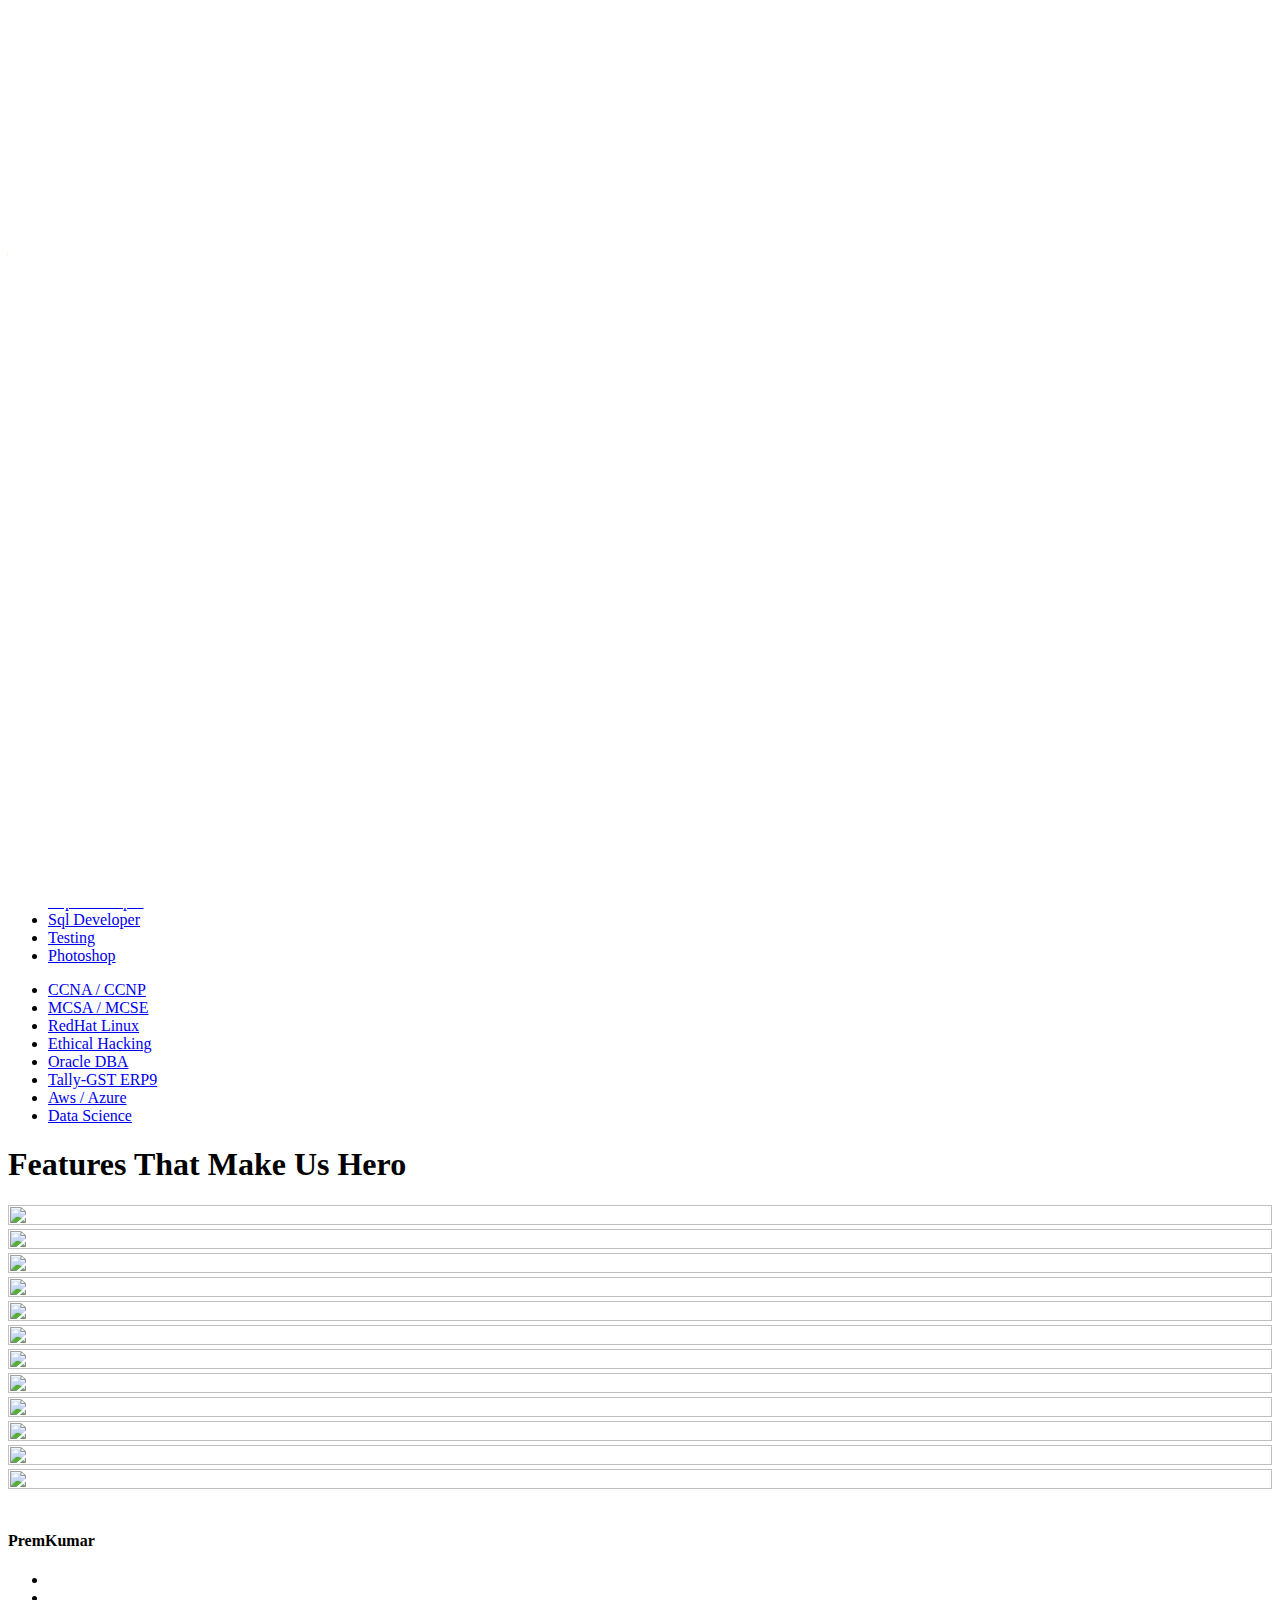
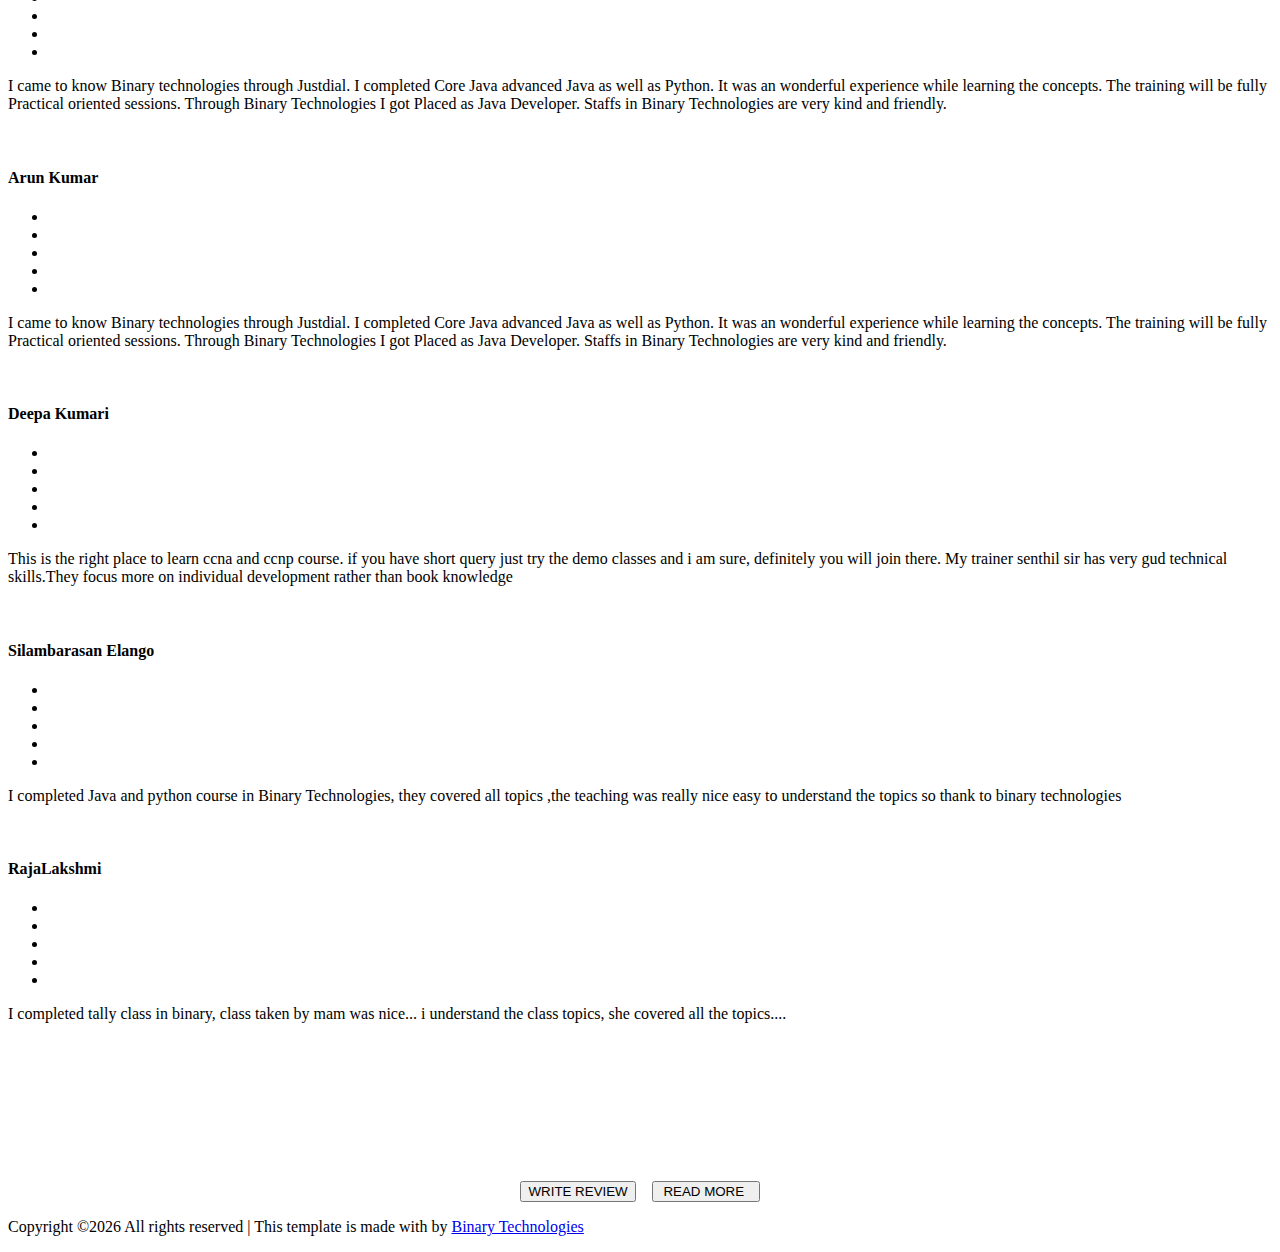
==== index.html @ bd43f397 "Add files via upload" ====
<!DOCTYPE html>
<html lang="zxx" class="no-js">

<head>
	<!-- Mobile Specific Meta -->
	<meta name="viewport" content="width=device-width, initial-scale=1, shrink-to-fit=no">
	<!-- Favicon-->
	<link rel="shortcut icon" href="img/fav1.png">
	<!-- Author Meta -->
	<meta name="author" content="codepixer">
	<!-- Meta Description -->
	<meta name="description" content="">
	<!-- Meta Keyword -->
	<meta name="keywords" content="">
	<!-- meta character set -->
	<meta charset="UTF-8">
	<!-- Site Title -->
	<title>Binary Technologies</title>

	<!--
			Google Font
			============================================= -->
	<link href="https://fonts.googleapis.com/css?family=Montserrat:300,500,600" rel="stylesheet">
	<link href="https://fonts.googleapis.com/css?family=Roboto:300,400,500i" rel="stylesheet">

	<!--
			CSS
			============================================= -->
	<link rel="stylesheet" href="https://cdn.jsdelivr.net/themify-icons/0.1.2/css/themify-icons.css">
	<link rel="stylesheet" href="css/linearicons.css">
	<link rel="stylesheet" href="css/font-awesome.min.css">
	<link rel="stylesheet" href="css/bootstrap.css">
	<link rel="stylesheet" href="css/magnific-popup.css">
	<link rel="stylesheet" href="css/nice-select.css">
	<link rel="stylesheet" href="css/animate.min.css">
	<link rel="stylesheet" href="css/owl.carousel.css">
	<link rel="stylesheet" href="css/main.css">
	<link rel="stylesheet" href="css/preload.css">

	<script type="text/javascript" src="https://ajax.googleapis.com/ajax/libs/jquery/1.8.3/jquery.min.js">
	</script>
<style>
		#loading{
			position: fixed;
			width:100%;
			height:100vh;
			background:#fff url('Gif/g1.gif') no-repeat center;		
			background-size:150px;
			z-index:9999;
		}
		
	
	</style>
	
</head>

<body>
	<div id="loading"></div>		

	<div id="popUpMain" style="display: none;">
		<div id="popup">
			<h1 id="newsHeading">BINARY WELCOMES YOU!!!</h1>                     
		</div>
	</div>
	<!-- Start Header Area -->
	<header id="header">
		<div class="container">
			<div class="row align-items-center justify-content-between d-flex">
				<div id="logo">
					<a href="index.html"><img src="img/logo3.png" alt="Binary" title="" /></a>
				</div>
				<nav id="nav-menu-container">
					<ul class="nav-menu">
						<li ><a href="index.html">Home</a></li>
						<li><a href="about.html">About</a></li>
						<li><a href="courses.html">Courses</a></li>
						<li><a href="services.html">Services</a>
							<!--ul>
								<li><a href="elements.html">Elements</a></li>
							</ul-->
						</li>
						<!--li class="menu-has-children"><a href="#">Blog</a>
							<ul>
								<li><a href="blog-home.html">Blog Home</a></li>
								<li><a href="blog-single.html">Blog Details</a></li>
							</ul>
						</li-->
						<li><a href="contact.html">Contact</a></li>
					</ul>
				</nav><!-- #nav-menu-container -->
			</div>
		</div>
	</header>
	<!-- End Header Area -->


	<!-- Start Banner Area -->
	<section class="home-banner-area relative">
		<div class="container">
			<div class="row fullscreen d-flex align-items-center justify-content-center">
				<div class="banner-content col-lg-8 col-md-12">
					<h1 class="wow fadeIn" data-wow-duration="4s">We Rank the Best Courses <br> on the IT</h1>
					<!--p class="text-white">
						In the history of modern astronomy, there is probably no one greater leap forward than the building and launch of the space
						telescope.
					</p-->

					<!--div class="input-wrap">
						<form action="" class="form-box d-flex justify-content-between">
							<input type="text" placeholder="Search Courses" class="form-control" name="username">
							<button type="submit" class="btn search-btn">Search</button>
						</form>
					</div-->
					<h4 class="text-white">Top courses</h4>

					<div class="courses pt-20">
						<a href="#" data-wow-duration="1s" data-wow-delay=".3s" class="primary-btn transparent mr-10 mb-10 wow fadeInDown">Java</a>
						<a href="#" data-wow-duration="1s" data-wow-delay=".3s" class="primary-btn transparent mr-10 mb-10 wow fadeInDown">Python</a>
						<a href="#" data-wow-duration="1s" data-wow-delay=".3s" class="primary-btn transparent mr-10 mb-10 wow fadeInDown">Web Designing</a>
						<a href="#" data-wow-duration="1s" data-wow-delay=".3s" class="primary-btn transparent mr-10 mb-10 wow fadeInDown">DotNet MVC</a>
						<a href="#" data-wow-duration="1s" data-wow-delay=".3s" class="primary-btn transparent mr-10 mb-10 wow fadeInDown">Spring MVC</a>
						<a href="#" data-wow-duration="1s" data-wow-delay=".3s" class="primary-btn transparent mr-10 mb-10 wow fadeInDown">PHP Developer</a>
						<a href="#" data-wow-duration="1s" data-wow-delay="1.2s" class="primary-btn transparent mr-10 mb-10 wow fadeInDown">Cisco Networking</a>
						<a href="#" data-wow-duration="1s" data-wow-delay=".6s" class="primary-btn transparent mr-10 mb-10 wow fadeInDown">Software Testing</a>
						<a href="#" data-wow-duration="1s" data-wow-delay=".6s" class="primary-btn transparent mr-10 mb-10 wow fadeInDown">Angular Js</a>
						<a href="#" data-wow-duration="1s" data-wow-delay=".9s" class="primary-btn transparent mr-10 mb-10 wow fadeInDown">Accounting Software</a>
						<a href="#" data-wow-duration="1s" data-wow-delay="1.5s" class="primary-btn transparent mr-10 mb-10 wow fadeInDown">Animation & Graphics</a>
						<a href="#" data-wow-duration="1s" data-wow-delay="1.8s" class="primary-btn transparent mr-10 mb-10 wow fadeInDown">Data Science </a>
						<a href="#" data-wow-duration="1s" data-wow-delay="1.8s" class="primary-btn transparent mr-10 mb-10 wow fadeInDown">Flutter</a>
						<a href="#" data-wow-duration="1s" data-wow-delay="1.8s" class="primary-btn transparent mr-10 mb-10 wow fadeInDown">BlockChain</a>
						<a href="#" data-wow-duration="1s" data-wow-delay="2.1s" class="primary-btn transparent mr-10 mb-10 wow fadeInDown">Machine Learning</a>
						<a href="#" data-wow-duration="1s" data-wow-delay="2.1s" class="primary-btn transparent mr-10 mb-10 wow fadeInDown">Ethical Hacking</a>
					</div>
				</div>
			</div>
		</div>
		<div class="rocket-img">
			<img src="img/rocket.png" alt="">
		</div>
	</section>
	<!-- End Banner Area -->


	<!-- Start About Area -->
	<section class="about-area section-gap">
		<div class="container">
			<div class="row align-items-center justify-content-center">
				<div class="col-lg-5 col-md-6 about-left">
					<img class="img-fluid" src="img/Front.jpg" alt="">
				</div>
				<div class="offset-lg-1 col-lg-6 offset-md-0 col-md-12 about-right">
					<h1>
						Over 2500 Courses <br> from 5 Platform
					</h1>
					<div class="wow fadeIn" data-wow-duration="1s">
						<p>
								Binary Technology is the best institute for students to develop their programming abilities in different IT courses. A dedicated team of professional trainers with their technical expertise can help students get to a point of prowess which cannot be matched by most colleges and institutions. Live international projects are an integral part of the course which makes the students industry ready. It assist them to step into the competitive world of IT with confidence.The specialty of the institute is to provide the best quality so to develop confident in every individual into component professional to survive and grow in today's challenging and highly competitive IT world.
						</p>
					</div>
					<a href="courses.html" class="primary-btn">Explore Courses</a>
				</div>
			</div>
		</div>
	</section>
	<!-- End About Area -->


	<!-- Start Courses Area -->
	<section class="courses-area section-gap ">
		<div class="container">
			<div class="row align-items-center ">
				
				<div class="col-lg-5 about-right Yimg">
						
						<h1>
								<!--This is Why <br> We have Solid Idea-->
								Why we are No.1 ?
							</h1>
							<div class="wow fadeIn" data-wow-duration="1s">
								<p>
									<!--There is a moment in the life of any aspiring astronomer that it is time to buy that first telescope. It’s exciting to think
									about setting up your own viewing station. In the life of any aspiring astronomer that it is time to buy that first
									telescope. It’s exciting to think about setting up your own viewing station.-->
									<li>Experienced MNC Professionals</li>
									<li>Corporate Style Training</li>
									<li>Syllabus Based on Companies</li>
									<li>Placement Oriented Courses</li>
									<li>Projects for Every Course</li>
									<li>Own Prepared Materials</li>
								</p>
							</div>
					<a href="courses.html" class="primary-btn white">Explore Courses</a>
				</div>
				
				<div class="offset-lg-1 col-lg-6">
					<div class="courses-right ">
						<div class="row Yimg1">
							<div class="col-lg-6 col-md-6 col-sm-12 ">
								<ul class="courses-list ">									
									<li>
										<a class="wow fadeInLeft" href="courses.html" data-wow-duration="1s" data-wow-delay=".3s">
											<i class="fa fa-book"></i> Java / J2EE
										</a>
									</li>
									<li>
										<a class="wow fadeInLeft" href="courses.html" data-wow-duration="1s" data-wow-delay=".5s">
											<i class="fa fa-book"></i> Python
										</a>
									</li>
									<li>
										<a class="wow fadeInLeft" href="courses.html" data-wow-duration="1s" data-wow-delay=".7s">
											<i class="fa fa-book"></i> DotNet MVC
										</a>
									</li>
									<li>
										<a class="wow fadeInLeft" href="courses.html" data-wow-duration="1s" data-wow-delay=".9s">
											<i class="fa fa-book"></i> Web Designing
										</a>
									</li>
									<li>
										<a class="wow fadeInLeft" href="courses.html" data-wow-duration="1s" data-wow-delay="1.1s">
											<i class="fa fa-book"></i> Php Developer
										</a>
									</li>
									<li>
										<a class="wow fadeInLeft" href="courses.html" data-wow-duration="1s" data-wow-delay="1.3s">
											<i class="fa fa-book"></i> Sql Developer
										</a>
									</li>
									<li>
										<a class="wow fadeInLeft" href="courses.html" data-wow-duration="1s" data-wow-delay=".1s">
											<i class="fa fa-book"></i> Testing
										</a>
									</li>
									<li>
										<a class="wow fadeInLeft" href="courses.html" data-wow-duration="1s" data-wow-delay=".1s">
											<i class="fa fa-book"></i> Photoshop
										</a>
									</li>
								</ul>
							</div>
							<div class="col-lg-6 col-md-6 col-sm-12">
								<ul class="courses-list">
									<li>
										<a class="wow fadeInRight" href="courses.html" data-wow-duration="1s" data-wow-delay="1.3s">
											<i class="fa fa-book"></i> CCNA / CCNP
										</a>
									</li>
									<li>
										<a class="wow fadeInRight" href="courses.html" data-wow-duration="1s" data-wow-delay="1.1s">
											<i class="fa fa-book"></i> MCSA / MCSE
										</a>
									</li>
									<li>
										<a class="wow fadeInRight" href="courses.html" data-wow-duration="1s" data-wow-delay=".9s">
											<i class="fa fa-book"></i> RedHat Linux
										</a>
									</li>
									<li>
										<a class="wow fadeInRight" href="courses.html" data-wow-duration="1s" data-wow-delay=".7s">
											<i class="fa fa-book"></i> Ethical Hacking
										</a>
									</li>
									<li>
										<a class="wow fadeInRight" href="courses.html" data-wow-duration="1s" data-wow-delay=".5s">
											<i class="fa fa-book"></i> Oracle DBA
										</a>
									</li>
									<li>
										<a class="wow fadeInRight" href="courses.html" data-wow-duration="1s" data-wow-delay=".3s">
											<i class="fa fa-book"></i> Tally-GST ERP9
										</a>
									</li>
									<li>
										<a class="wow fadeInRight" href="courses.html" data-wow-duration="1s" data-wow-delay=".1s">
											<i class="fa fa-book"></i> Aws / Azure
										</a>
									</li>
									<li>
										<a class="wow fadeInLeft" href="courses.html" data-wow-duration="1s" data-wow-delay=".1s">
											<i class="fa fa-book"></i> Data Science
										</a>
									</li>
									
								</ul>
							</div>
						</div>
					</div>
				</div>
			</div>
		</div>
	</section>
	<!-- End Courses Area -->


	<!--Start Feature Area -->
	<section class="feature-area">
		<div class="container">
			<div class="row justify-content-center">
				<div class="col-lg-8">
					<div class="section-title text-center">
						<h1>Features That Make Us Hero</h1>
						<!--p>							
							If you are looking at blank cassettes on the web, you may be very confused at the difference in price. You may see some for
							as low as $.17 each.
						</p-->
					</div>
				</div>
			</div>
			<div class="feature-inner row">
				<div class="col-lg-4 col-md-6">
					<img style="height:90%;width:100%" src="img/Lab/java.jpg" alt="">
				</div>
				<div class="col-lg-4 col-md-6">
					<img style="height:90%;width:100%" src="img/Lab/CCNA.jpg" alt="">
				</div>
				<div class="col-lg-4 col-md-6">
					<img style="height:90%;width:100%" src="img/Lab/Python.jpg" alt="">					
				</div>
				<div class="col-lg-4 col-md-6">
					<img style="height:90%;width:100%" src="img/Lab/Hacking1.jpg" alt="">
				</div>
				<div class="col-lg-4 col-md-6">
					<img style="height:90%;width:100%" src="img/Lab/CCNP.jpg" alt="">					
				</div>
				<div class="col-lg-4 col-md-6">
					<img style="height:90%;width:100%" src="img/Lab/Python1.jpg" alt="">
				</div>
				<div class="col-lg-4 col-md-6">
					<img style="height:90%;width:100%" src="img/Lab/Tally.jpg" alt="">
				</div>
				<div class="col-lg-4 col-md-6">
					<img style="height:90%;width:100%" src="img/Lab/Java1.jpg" alt="">	
				</div>
				<div class="col-lg-4 col-md-6">
					<img style="height:90%;width:100%" src="img/Lab/Software.jpg" alt="">
				</div>
				<div class="col-lg-4 col-md-6">
					<img style="height:90%;width:100%" src="img/Lab/CCNA1.jpg" alt="">
				</div>
				<div class="col-lg-4 col-md-6">
					<img style="height:90%;width:100%" src="img/Lab/b16.jpg" alt="">					
				</div>
				<div class="col-lg-4 col-md-6">
					<img style="height:90%;width:100%" src="img/Lab/b15.jpg" alt="">
				</div>					
			</div>
		</div>
	</section>
	<!-- End Feature Area -->


	<!-- Start Faculty Area -->
	<!--section class="faculty-area section-gap">
		<div class="container">
			<div class="row justify-content-center">
				<div class="col-lg-8">
					<div class="section-title text-center">
						<h1>Faculty Members</h1>
						<p>
							If you are looking at blank cassettes on the web, you may be very confused at the difference in price. You may see some for
							as low as $.17 each.
						</p>
					</div>
				</div>
			</div>
			<div class="row justify-content-center d-flex align-items-center">
				<div class="col-lg-3 col-md-6 col-sm-12 single-faculty">
					<div class="thumb d-flex justify-content-center">
						<img class="img-fluid" src="img/faculty/f1.jpg" alt="">
					</div>
					<div class="meta-text text-center">
						<h4>Ethel Davis</h4>
						<p class="designation">Sr. Faculty Data Science</p>
						<div class="info wow fadeIn" data-wow-duration="1s" data-wow-delay=".1s">
							<p>
								If you are looking at blank cassettes on the web, you may be very confused at the difference in price.
							</p>
						</div>
						<div class="align-items-center justify-content-center d-flex">
							<a href="#"><i class="fa fa-facebook"></i></a>
							<a href="#"><i class="fa fa-twitter"></i></a>
							<a href="#"><i class="fa fa-linkedin"></i></a>
						</div>
					</div>
				</div>
				<div class="col-lg-3 col-md-6 col-sm-12 single-faculty">
					<div class="thumb d-flex justify-content-center">
						<img class="img-fluid" src="img/faculty/f2.jpg" alt="">
					</div>
					<div class="meta-text text-center">
						<h4>Rodney Cooper</h4>
						<p class="designation">Sr. Faculty Data Science</p>
						<div class="info wow fadeIn" data-wow-duration="1s" data-wow-delay=".3s">
							<p>
								If you are looking at blank cassettes on the web, you may be very confused at the difference in price.
							</p>
						</div>
						<div class="align-items-center justify-content-center d-flex">
							<a href="#"><i class="fa fa-facebook"></i></a>
							<a href="#"><i class="fa fa-twitter"></i></a>
							<a href="#"><i class="fa fa-linkedin"></i></a>
						</div>
					</div>
				</div>
				<div class="col-lg-3 col-md-6 col-sm-12 single-faculty">
					<div class="thumb d-flex justify-content-center">
						<img class="img-fluid" src="img/faculty/f3.jpg" alt="">
					</div>
					<div class="meta-text text-center">
						<h4>Dora Walker</h4>
						<p class="designation">Sr. Faculty Data Science</p>
						<div class="info wow fadeIn" data-wow-duration="1s" data-wow-delay=".5s">
							<p>
								If you are looking at blank cassettes on the web, you may be very confused at the difference in price.
							</p>
						</div>
						<div class="align-items-center justify-content-center d-flex">
							<a href="#"><i class="fa fa-facebook"></i></a>
							<a href="#"><i class="fa fa-twitter"></i></a>
							<a href="#"><i class="fa fa-linkedin"></i></a>
						</div>
					</div>
				</div>
				<div class="col-lg-3 col-md-6 col-sm-12 single-faculty">
					<div class="thumb d-flex justify-content-center">
						<img class="img-fluid" src="img/faculty/f4.jpg" alt="">
					</div>
					<div class="meta-text text-center">
						<h4>Lena Keller</h4>
						<p class="designation">Sr. Faculty Data Science</p>
						<div class="info wow fadeIn" data-wow-duration="1s" data-wow-delay=".7s">
							<p>
								If you are looking at blank cassettes on the web, you may be very confused at the difference in price.
							</p>
						</div>
						<div class="align-items-center justify-content-center d-flex">
							<a href="#"><i class="fa fa-facebook"></i></a>
							<a href="#"><i class="fa fa-twitter"></i></a>
							<a href="#"><i class="fa fa-linkedin"></i></a>
						</div>
					</div>
				</div>
			</div>
		</div>
	</section-->
	<!-- End Faculty Area -->


	<!-- Start Testimonials Area -->
	<section class="testimonials-area section-gap" style="padding-top: 0px !important;padding-bottom: 0px !important">
		<div class="container">
			<div class="testi-slider owl-carousel" data-slider-id="1">
				<div class="item">
					<div class="testi-item">
						<img src="img/quote.png" alt="">
						<h4>PremKumar</h4>
						<ul class="list">
							<li><a href="#"><i class="fa fa-star"></i></a></li>
							<li><a href="#"><i class="fa fa-star"></i></a></li>
							<li><a href="#"><i class="fa fa-star"></i></a></li>
							<li><a href="#"><i class="fa fa-star"></i></a></li>
							<li><a href="#"><i class="fa fa-star"></i></a></li>
						</ul>
						<div class="wow fadeIn" data-wow-duration="1s">
							<p>
									I came to know Binary technologies through Justdial. I completed Core Java advanced Java as well as Python. It was an wonderful experience while learning the concepts. The training will be fully Practical oriented sessions. Through Binary Technologies I got Placed as Java Developer. Staffs in Binary Technologies are very kind and friendly.
							</p>
						</div>
					</div>
				</div>
				<div class="item">
					<div class="testi-item">
						<img src="img/quote.png" alt="">
						<h4>Arun Kumar</h4>
						<ul class="list">
							<li><a href="#"><i class="fa fa-star"></i></a></li>
							<li><a href="#"><i class="fa fa-star"></i></a></li>
							<li><a href="#"><i class="fa fa-star"></i></a></li>
							<li><a href="#"><i class="fa fa-star"></i></a></li>
							<li><a href="#"><i class="fa fa-star"></i></a></li>
						</ul>
						<div class="wow fadeIn" data-wow-duration="1s">
							<p>
									I came to know Binary technologies through Justdial. I completed Core Java advanced Java as well as Python. It was an wonderful experience while learning the concepts. The training will be fully Practical oriented sessions. Through Binary Technologies I got Placed as Java Developer. Staffs in Binary Technologies are very kind and friendly.
							</p>
						</div>
					</div>
				</div>
				<div class="item">
					<div class="testi-item">
						<img src="img/quote.png" alt="">
						<h4>Deepa Kumari</h4>
						<ul class="list">
							<li><a href="#"><i class="fa fa-star"></i></a></li>
							<li><a href="#"><i class="fa fa-star"></i></a></li>
							<li><a href="#"><i class="fa fa-star"></i></a></li>
							<li><a href="#"><i class="fa fa-star"></i></a></li>
							<li><a href="#"><i class="fa fa-star"></i></a></li>
						</ul>
						<div class="wow fadeIn" data-wow-duration="1s">
							<p>
									This is the right place to learn ccna and ccnp course. if you have short query just try the  demo classes and i am sure, definitely you will join there. My trainer senthil sir has very gud technical skills.They focus more on individual development rather than book knowledge
							</p>
						</div>
					</div>
				</div>
				<div class="item">
					<div class="testi-item">
						<img src="img/quote.png" alt="">
						<h4>Silambarasan Elango</h4>
						<ul class="list">
							<li><a href="#"><i class="fa fa-star"></i></a></li>
							<li><a href="#"><i class="fa fa-star"></i></a></li>
							<li><a href="#"><i class="fa fa-star"></i></a></li>
							<li><a href="#"><i class="fa fa-star"></i></a></li>
							<li><a href="#"><i class="fa fa-star"></i></a></li>
						</ul>
						<div class="wow fadeIn" data-wow-duration="1s">
							<p>
									I completed Java and python course in Binary Technologies, they covered all topics ,the teaching was really nice easy to understand the topics so thank to binary technologies
							</p>
						</div>
					</div>
				</div>
				<div class="item">
					<div class="testi-item">
						<img src="img/quote.png" alt="">
						<h4>RajaLakshmi</h4>
						<ul class="list">
							<li><a href="#"><i class="fa fa-star"></i></a></li>
							<li><a href="#"><i class="fa fa-star"></i></a></li>
							<li><a href="#"><i class="fa fa-star"></i></a></li>
							<li><a href="#"><i class="fa fa-star"></i></a></li>
							<li><a href="#"><i class="fa fa-star"></i></a></li>
						</ul>
						<div class="wow fadeIn" data-wow-duration="1s">
							<p>
									I completed tally class in binary,  class taken by mam was nice... i  understand the class topics, she covered all the topics....
							</p>
						</div>
					</div>
				</div>

<!--Extra-->

<!--Extra End-->
			</div>
			<div class="owl-thumbs d-flex justify-content-center" data-slider-id="1">
				<div class="owl-thumb-item">
					<div>
						<img class="img-fluid" src="img/testimonial/t1.jpg" alt="">
					</div>
					<div class="overlay overlay-grad"></div>
				</div>
				<div class="owl-thumb-item">
					<div>
						<img class="img-fluid" src="img/testimonial/t1.jpg" alt="">
					</div>
					<div class="overlay overlay-grad"></div>
					</div>
				<div class="owl-thumb-item">
					<div>
						<img class="img-fluid" src="img/testimonial/t2.jpg" alt="">
					</div>
					<div class="overlay overlay-grad"></div>
				</div>
				<div class="owl-thumb-item">
					<div>
						<img class="img-fluid" src="img/testimonial/t3.jpg" alt="">
					</div>
					<div class="overlay overlay-grad"></div>
				</div>
				<div class="owl-thumb-item">
					<div>
						<img class="img-fluid" src="img/testimonial/t4.jpg" alt="">
					</div>
					<div class="overlay overlay-grad"></div>
				</div>
		<!--Extra-->
		
		<!--Extra End-->
			</div>
		</div>
		<br><br>
		<p style="text-align: center;">
			<a href="https://www.google.com/search?client=firefox-b-d&q=binary+technologies+vadapalani#lrd=0x3a5266e9babce7e1:0xde42b717006e2d36,3,,,"><button class="primary-btn" >WRITE REVIEW</button></a>&nbsp;&nbsp;&nbsp;
			<a href="https://www.google.com/search?client=firefox-b-d&q=binary+technologies+vadapalani#lrd=0x3a5266e9babce7e1:0xde42b717006e2d36,1,,,"><button class="primary-btn" >&nbsp;READ MORE&nbsp;&nbsp;</button></a>
		</p>
	</section>
	<!-- End Testimonials Area -->


	<!-- Start Footer Area -->
	
	<footer class="footer-area section-gap " style="padding-top: 0px !important;padding-bottom: 0px !important" >
		<div class="container">				
			<!--div class="row">
				<div class="col-lg-2 col-md-6 single-footer-widget">
					<h4>Top Products</h4>
					<ul>
						<img class="img-fluid" src="img/testimonial/t4.jpg" alt="">
					</ul>
				</div>
				<div class="col-lg-2 col-md-6 single-footer-widget">
					<h4>Quick Links</h4>
					<ul>
						<img class="img-fluid" src="img/testimonial/t4.jpg" alt="">
					</ul>
				</div>
				<div class="col-lg-2 col-md-6 single-footer-widget">
					<h4>Features</h4>
					<ul>
						<img class="img-fluid" src="img/testimonial/t4.jpg" alt="">	
					</ul>
				</div>
				<div class="col-lg-2 col-md-6 single-footer-widget">
					<h4>Resources</h4>
					<ul>
						<img class="img-fluid" src="img/testimonial/t4.jpg" alt="">	
					</ul>
				</div>
				<div class="col-lg-2 col-md-6 single-footer-widget">
					<h4>Resources</h4>
					<ul>
						<img class="img-fluid" src="img/testimonial/t4.jpg" alt="">	
					</ul>
				</div>
				<div class="col-lg-2 col-md-6 single-footer-widget">
					<h4>Resources</h4>
					<ul>
						<img class="img-fluid" src="img/testimonial/t4.jpg" alt="">	
					</ul>
				</div>
				<div class="col-lg-4 col-md-6 single-footer-widget">
					<h4>Newsletter</h4>
					<p>You can trust us. we only send promo offers,</p>
					<div class="form-wrap" id="mc_embed_signup">
						<form target="_blank" action="https://spondonit.us12.list-manage.com/subscribe/post?u=1462626880ade1ac87bd9c93a&amp;id=92a4423d01"
						 method="get" class="form-inline">
							<input class="form-control" name="EMAIL" placeholder="Your Email Address" onfocus="this.placeholder = ''" onblur="this.placeholder = 'Your Email Address '"
							 required="" type="email">
							<button class="click-btn btn btn-default"><span class="lnr lnr-arrow-right"></span></button>
							<div style="position: absolute; left: -5000px;">
								<input name="b_36c4fd991d266f23781ded980_aefe40901a" tabindex="-1" value="" type="text">
							</div>

							<div class="info"></div>
						</form>
					</div>
				</div>
			</div-->
				
			
			<div class="footer-bottom row align-items-center">
				<p class="footer-text m-0 col-lg-8 col-md-12"><!-- Link back to Colorlib can't be removed. Template is licensed under CC BY 3.0. -->
Copyright &copy;<script>document.write(new Date().getFullYear());</script> All rights reserved | This template is made with <i class="fa fa-heart-o" aria-hidden="true"></i> by <a href="https://bitechchn.com" target="_blank">Binary Technologies</a>
<!-- Link back to Colorlib can't be removed. Template is licensed under CC BY 3.0. --></p>
				<div class="col-lg-4 col-md-12 footer-social">
					<a href="https://www.facebook.com/pages/category/Education/Binary-Technologies-337617516729259/"><i class="fa fa-facebook"></i></a>
					<a href="#"><i class="fa fa-twitter"></i></a>
					<a href="#"><i class="fa fa-dribbble"></i></a>
					<a href="#"><i class="fa fa-behance"></i></a>
				</div>
			</div>
		</div>
	</footer>
	
						
			
	<!-- End Footer Area -->

	<!-- ####################### Start Scroll to Top Area ####################### -->
	<div id="back-top">
		<a title="Go to Top" href="#"></a>
	</div>
	<!-- ####################### End Scroll to Top Area ####################### -->

	<script src="js/vendor/jquery-2.2.4.min.js"></script>
	<script src="https://cdnjs.cloudflare.com/ajax/libs/popper.js/1.12.9/umd/popper.min.js" integrity="sha384-ApNbgh9B+Y1QKtv3Rn7W3mgPxhU9K/ScQsAP7hUibX39j7fakFPskvXusvfa0b4Q"
	 crossorigin="anonymous"></script>
	<script src="js/vendor/bootstrap.min.js"></script>
	<script type="text/javascript" src="https://maps.googleapis.com/maps/api/js?key=AIzaSyBhOdIF3Y9382fqJYt5I_sswSrEw5eihAA"></script>
	<script src="js/easing.min.js"></script>
	<script src="js/hoverIntent.js"></script>
	<script src="js/superfish.min.js"></script>
	<script src="js/jquery.ajaxchimp.min.js"></script>
	<script src="js/jquery.magnific-popup.min.js"></script>
	<script src="js/owl.carousel.min.js"></script>
	<script src="js/owl-carousel-thumb.min.js"></script>
	<script src="js/jquery.sticky.js"></script>
	<script src="js/jquery.nice-select.min.js"></script>
	<script src="js/parallax.min.js"></script>
	<script src="js/waypoints.min.js"></script>
	<script src="js/wow.min.js"></script>
	<script src="js/jquery.counterup.min.js"></script>
	<script src="js/mail-script.js"></script>
	<script src="js/main.js"></script>
	<script src="Slide/amazingslider.js"></script>
	<link rel="stylesheet" type="text/css" href="Slide/amazingslider-1.css">
	<script src="Slide/initslider-1.js"></script>
	<script src="js/preload.js"></script>
</body>

</html>
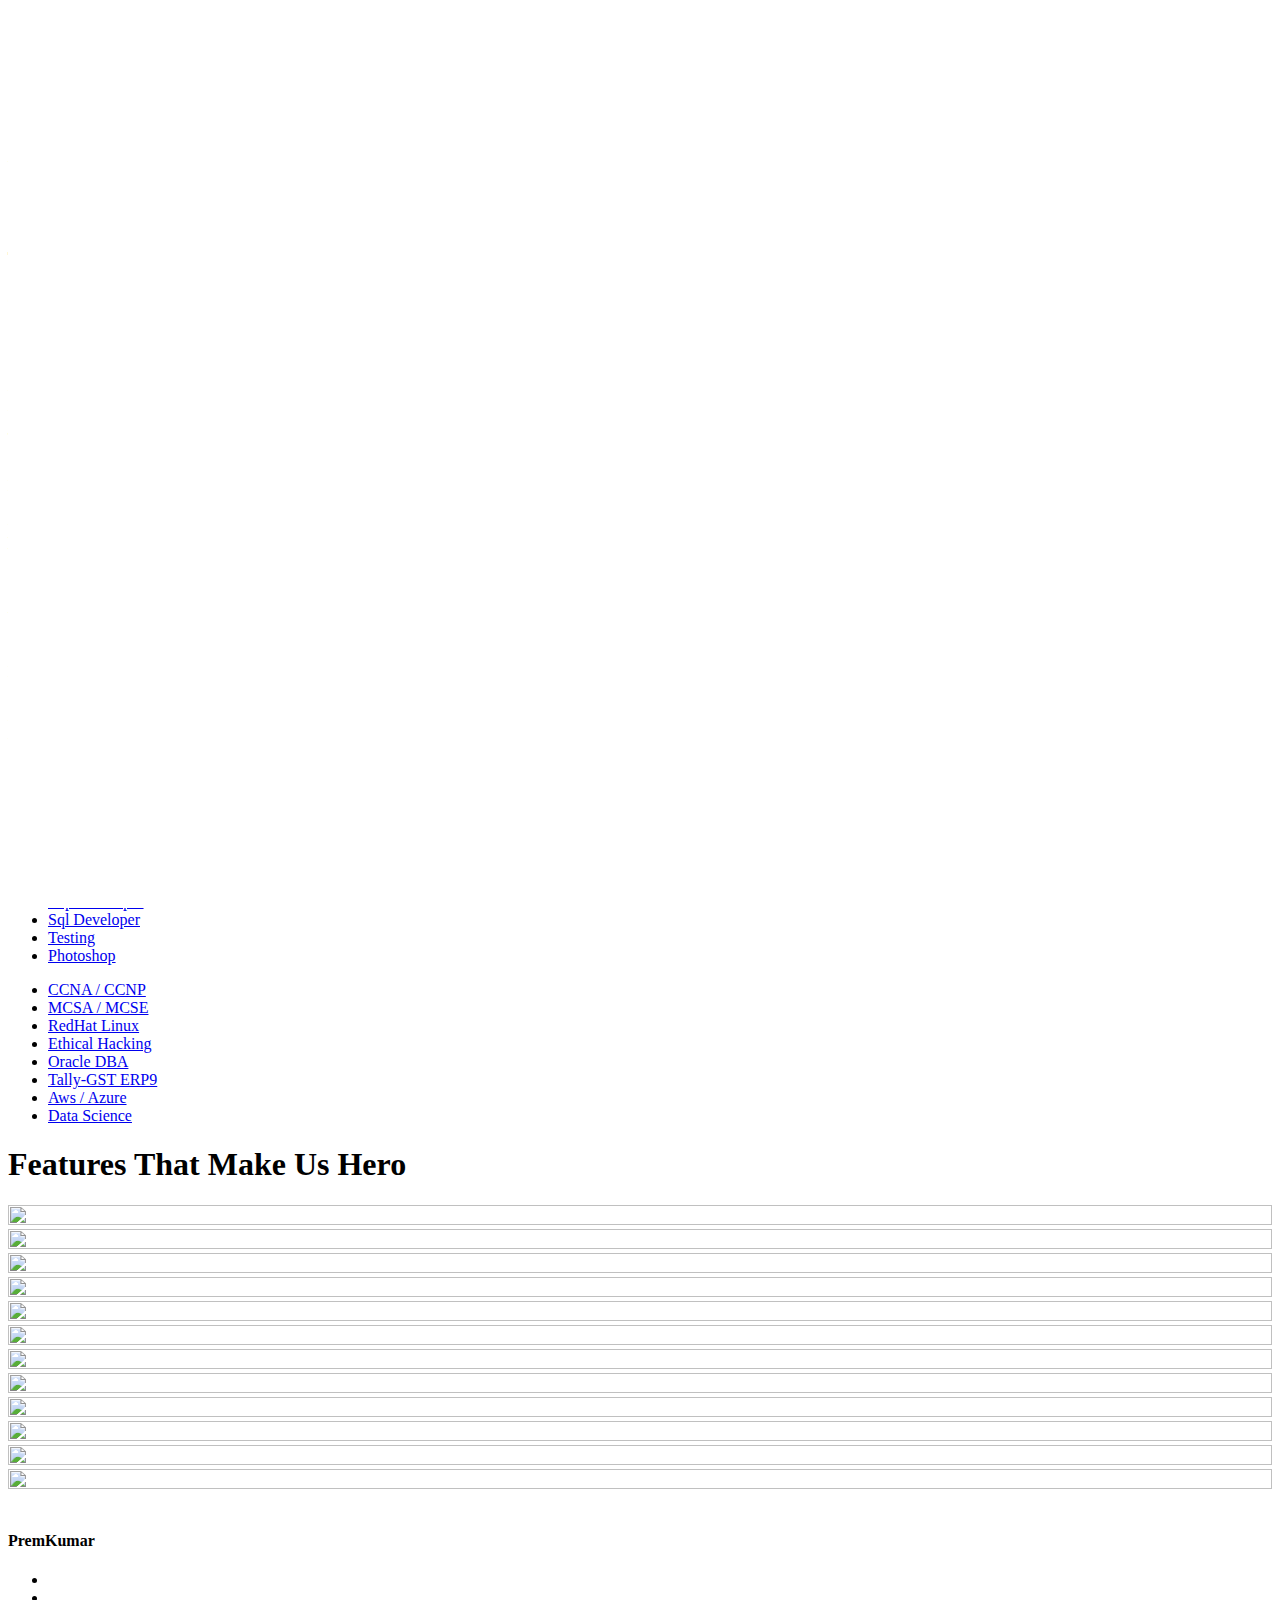
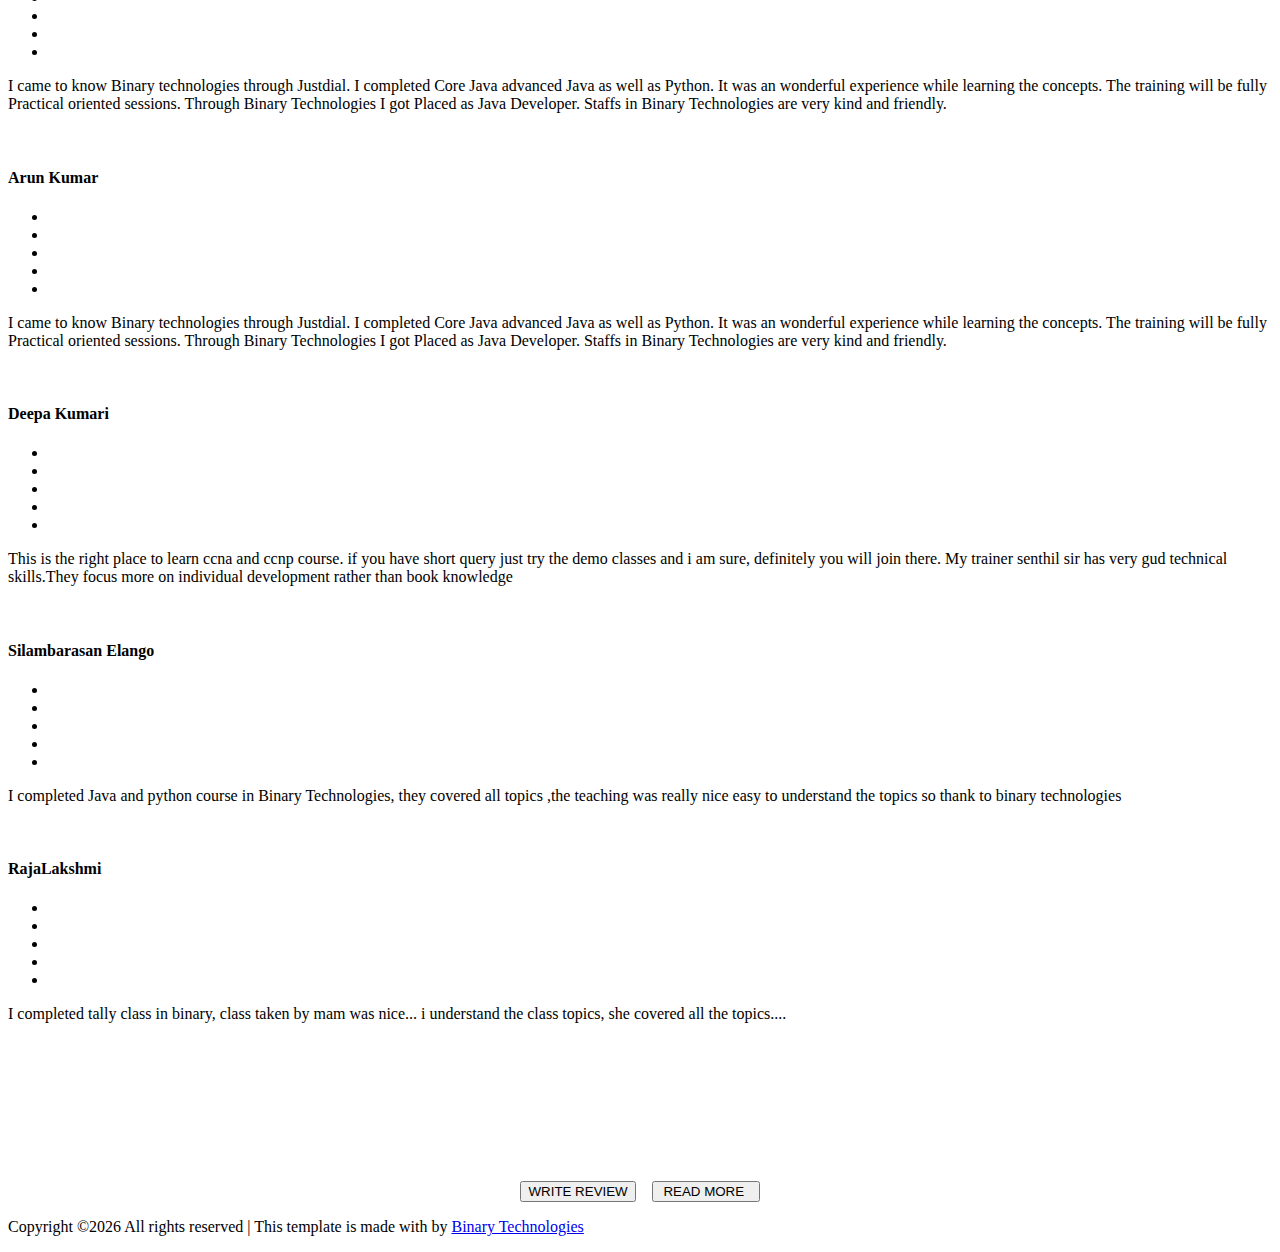
==== commit b5b8a9bc: "Update index.html" ====
--- a/index.html
+++ b/index.html
@@ -150,7 +150,7 @@
 				</div>
 				<div class="offset-lg-1 col-lg-6 offset-md-0 col-md-12 about-right">
 					<h1>
-						Over 2500 Courses <br> from 5 Platform
+						Major Courses <br> from 5 Platform
 					</h1>
 					<div class="wow fadeIn" data-wow-duration="1s">
 						<p>
@@ -702,4 +702,4 @@
 	<script src="js/preload.js"></script>
 </body>
 
-</html>+</html>
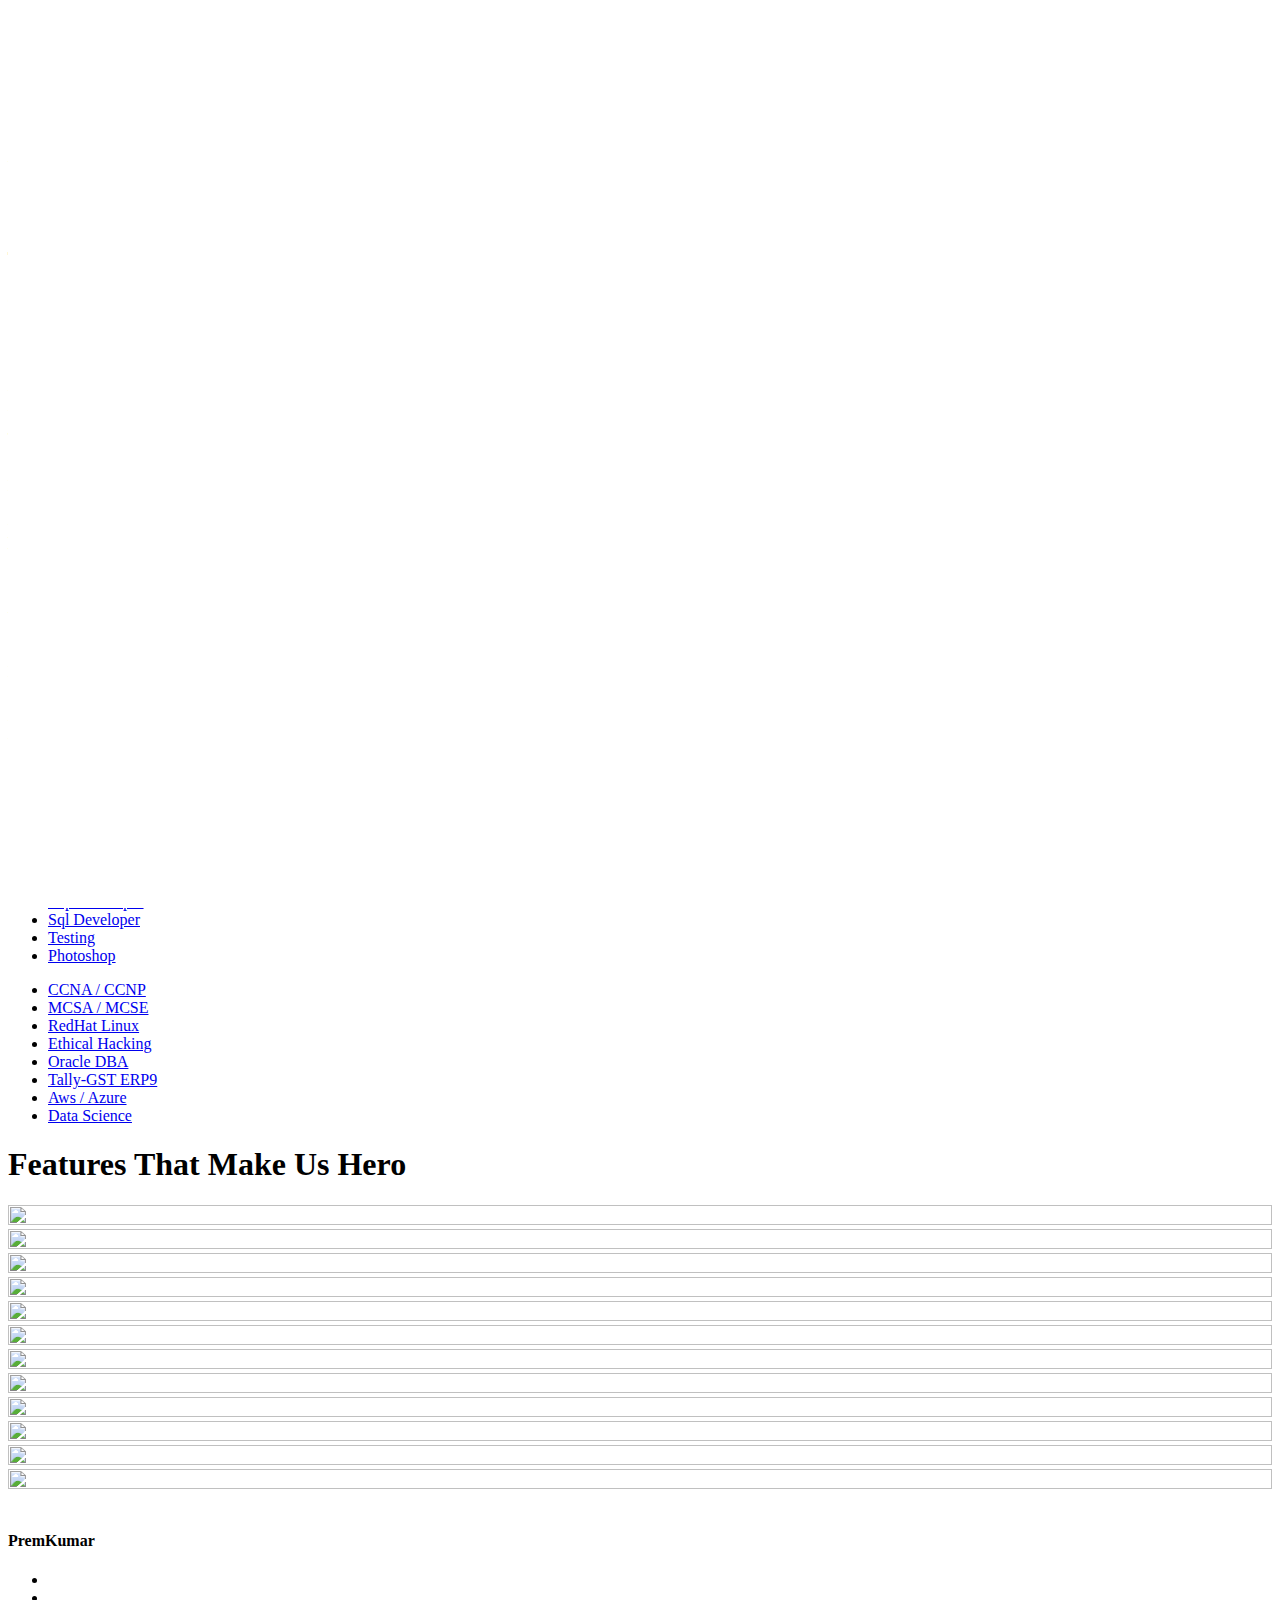
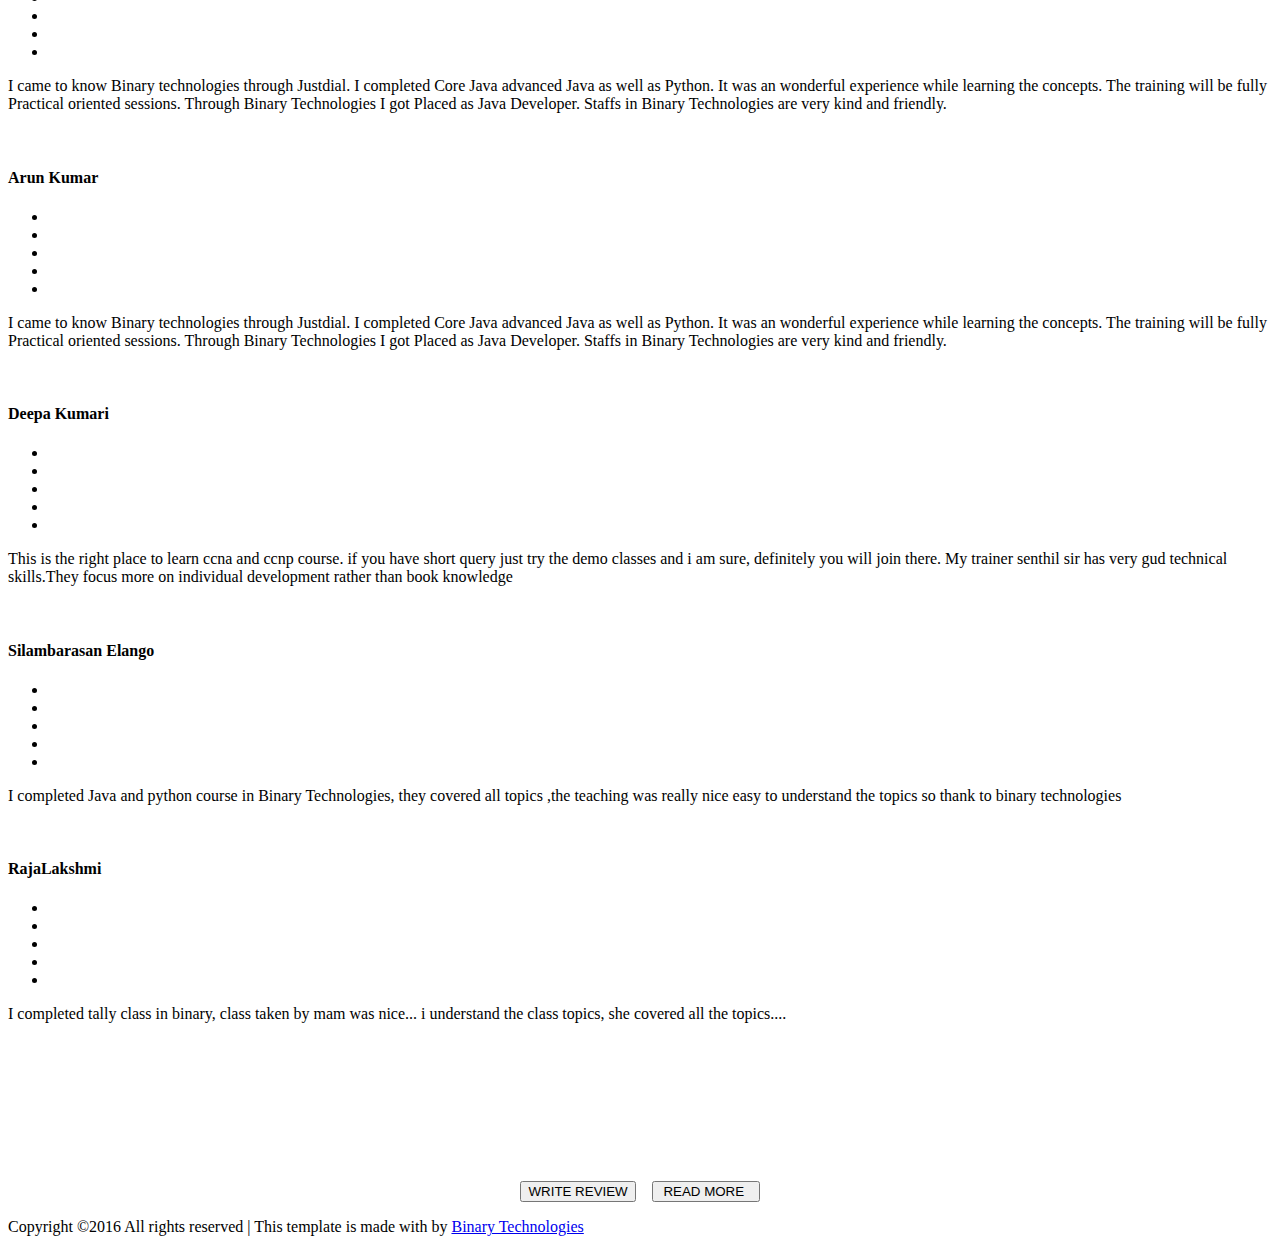
==== commit fdef886f: "Update index.html" ====
--- a/index.html
+++ b/index.html
@@ -309,7 +309,7 @@
 			</div>
 			<div class="feature-inner row">
 				<div class="col-lg-4 col-md-6">
-					<img style="height:90%;width:100%" src="img/Lab/java.jpg" alt="">
+					<img style="height:90%;width:100%" src="img/Lab/Java.jpg" alt="">
 				</div>
 				<div class="col-lg-4 col-md-6">
 					<img style="height:90%;width:100%" src="img/Lab/CCNA.jpg" alt="">
@@ -654,7 +654,7 @@
 			
 			<div class="footer-bottom row align-items-center">
 				<p class="footer-text m-0 col-lg-8 col-md-12"><!-- Link back to Colorlib can't be removed. Template is licensed under CC BY 3.0. -->
-Copyright &copy;<script>document.write(new Date().getFullYear());</script> All rights reserved | This template is made with <i class="fa fa-heart-o" aria-hidden="true"></i> by <a href="https://bitechchn.com" target="_blank">Binary Technologies</a>
+Copyright &copy;2016 All rights reserved | This template is made with <i class="fa fa-heart-o" aria-hidden="true"></i> by <a href="https://bitechchn.com" target="_blank">Binary Technologies</a>
 <!-- Link back to Colorlib can't be removed. Template is licensed under CC BY 3.0. --></p>
 				<div class="col-lg-4 col-md-12 footer-social">
 					<a href="https://www.facebook.com/pages/category/Education/Binary-Technologies-337617516729259/"><i class="fa fa-facebook"></i></a>
